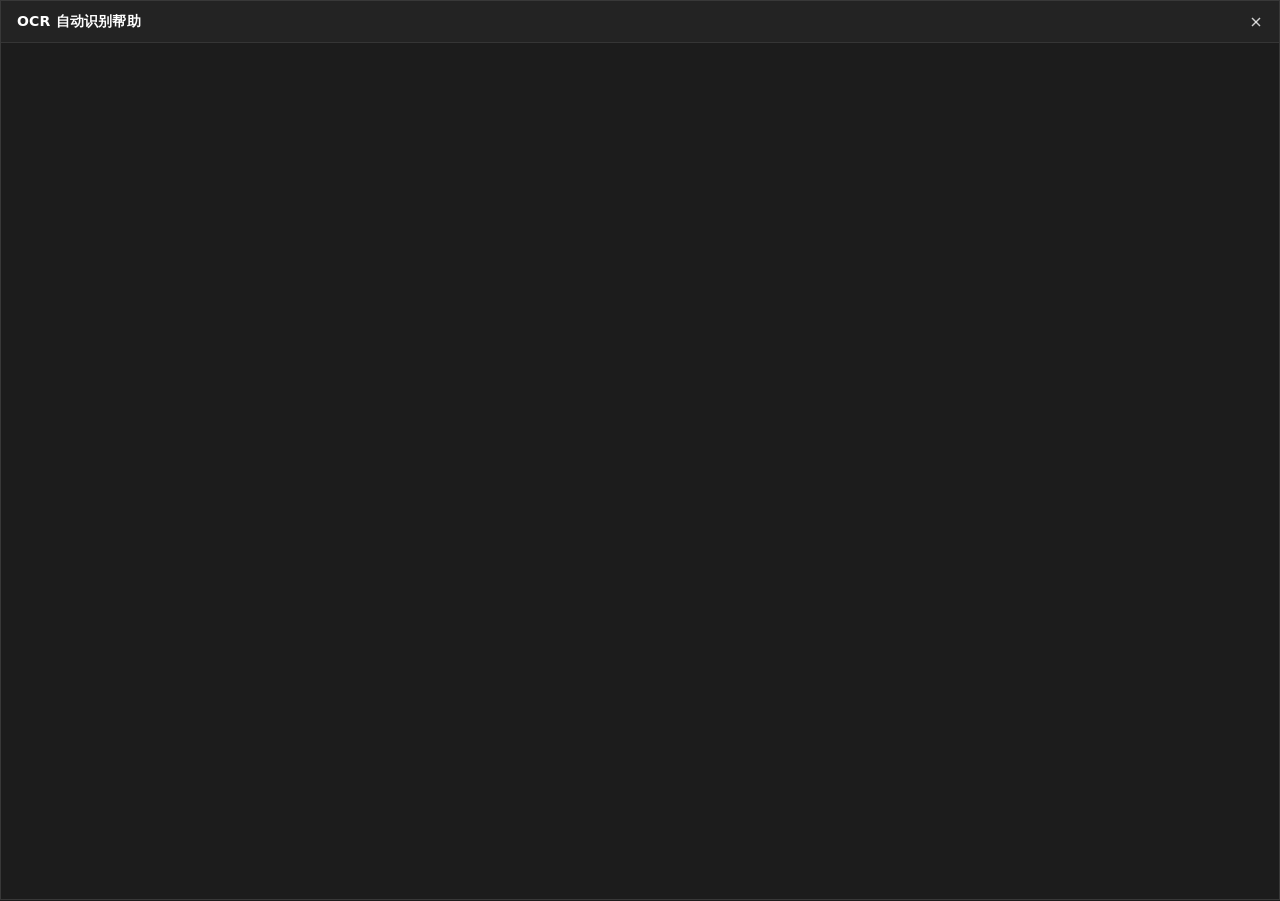
==== ui/ocr-help.html @ e68c9ae9 "Redesign UI with Fluent theming and drop sponsor notices - Add a persisted light/dark theme toggle t" ====
<!DOCTYPE html>
<html lang="zh-CN">
<head>
    <meta charset="UTF-8">
    <meta name="viewport" content="width=device-width, initial-scale=1.0">
    <title>OCR Help</title>
    <style>
        /* Fluent Design tokens shared with the main window; dark is the default. */
        :root {
            color-scheme: dark;
            --accent-text: #4CC2FF;
            --bg: #1C1C1C;
            --bg-titlebar: #232323;
            --fill-control-hover: rgba(255, 255, 255, 0.0837);
            --text-primary: #FFFFFF;
            --text-secondary: rgba(255, 255, 255, 0.7843);
            --divider: rgba(255, 255, 255, 0.0837);
            --stroke-control: rgba(255, 255, 255, 0.0698);
            --window-edge: rgba(255, 255, 255, 0.1221);
            --danger: #C42B1C;
            --code-bg: rgba(255, 255, 255, 0.0558);
            --scrollbar-thumb: rgba(255, 255, 255, 0.2259);
        }

        html[data-theme="light"] {
            color-scheme: light;
            --accent-text: #005FB8;
            --bg: #F9F9F9;
            --bg-titlebar: #F0F0F0;
            --fill-control-hover: rgba(0, 0, 0, 0.0373);
            --text-primary: #1B1B1B;
            --text-secondary: rgba(0, 0, 0, 0.6063);
            --divider: rgba(0, 0, 0, 0.0803);
            --stroke-control: rgba(0, 0, 0, 0.0578);
            --window-edge: rgba(0, 0, 0, 0.2269);
            --danger: #C42B1C;
            --code-bg: rgba(0, 0, 0, 0.0472);
            --scrollbar-thumb: rgba(0, 0, 0, 0.3311);
        }

        * { box-sizing: border-box; }

        body {
            margin: 0;
            width: 100vw;
            height: 100vh;
            overflow: hidden;
            background: var(--bg);
            color: var(--text-primary);
            font-family: "Segoe UI Variable Text", "Segoe UI", "Microsoft YaHei UI", "Microsoft YaHei", system-ui, sans-serif;
            -webkit-font-smoothing: antialiased;
            border: 1px solid var(--window-edge);
        }

        #titlebar {
            height: 42px;
            display: flex;
            align-items: center;
            justify-content: space-between;
            padding: 0 0 0 16px;
            background: var(--bg-titlebar);
            border-bottom: 1px solid var(--divider);
            -webkit-app-region: drag;
        }

        #title {
            color: var(--text-primary);
            font-size: 14px;
            font-weight: 600;
            letter-spacing: 0.2px;
            white-space: nowrap;
        }

        #close-btn {
            width: 46px;
            height: 42px;
            border: 0;
            display: flex;
            align-items: center;
            justify-content: center;
            background: transparent;
            color: var(--text-secondary);
            cursor: pointer;
            transition: background 0.16s cubic-bezier(0.1, 0.9, 0.2, 1), color 0.16s cubic-bezier(0.1, 0.9, 0.2, 1);
            -webkit-app-region: no-drag;
        }

        #close-btn:hover {
            background: var(--danger);
            color: #fff;
        }

        #close-btn svg {
            width: 16px;
            height: 16px;
            stroke: currentColor;
            stroke-width: 2.2;
        }

        #content {
            height: calc(100vh - 42px);
            padding: 20px 24px 28px;
            overflow-y: auto;
            line-height: 1.72;
            font-size: 14px;
        }

        #content::-webkit-scrollbar {
            width: 10px;
        }

        #content::-webkit-scrollbar-track {
            background: transparent;
        }

        #content::-webkit-scrollbar-thumb {
            background: var(--scrollbar-thumb);
            border: 3px solid var(--bg);
            border-radius: 999px;
        }

        #content::-webkit-scrollbar-thumb:hover {
            background: var(--accent-text);
        }

        #content h1,
        #content h2,
        #content h3 {
            color: var(--accent-text);
            line-height: 1.3;
            margin: 18px 0 10px;
            letter-spacing: 0.1px;
            font-weight: 600;
        }

        #content h1 { font-size: 22px; margin-top: 0; }
        #content h2 { font-size: 18px; }
        #content h3 { font-size: 15px; color: var(--text-primary); }
        #content p { margin: 10px 0; }
        #content strong { color: var(--accent-text); font-weight: 600; }

        #content code {
            background: var(--code-bg);
            border: 1px solid var(--stroke-control);
            border-radius: 4px;
            padding: 2px 5px;
            color: var(--accent-text);
            font-family: "Cascadia Mono", Consolas, monospace;
        }

        #content pre {
            margin: 12px 0;
            padding: 12px;
            overflow-x: auto;
            background: var(--code-bg);
            border: 1px solid var(--stroke-control);
            border-radius: 6px;
            color: var(--text-secondary);
        }

        #content pre code {
            padding: 0;
            border: 0;
            background: transparent;
            color: var(--text-primary);
        }

    </style>
</head>
<body>
    <div id="titlebar" data-tauri-drag-region="deep">
        <div id="title">OCR 自动识别帮助</div>
        <button id="close-btn" data-tauri-drag-region="false" title="关闭" aria-label="关闭">
            <svg viewBox="0 0 24 24" fill="none">
                <line x1="18" y1="6" x2="6" y2="18"></line>
                <line x1="6" y1="6" x2="18" y2="18"></line>
            </svg>
        </button>
    </div>
    <main id="content"></main>

    <script src="./bridge.js"></script>
    <script>
        const docs = {
            zh: `# 1. OCR 战备识别自动装配（Beta）

战备识别功能已作为测试功能加入触发器。你现在可以在 **“设置” - “OCR 自动识别”** 块内框选识别区域，并设定识别快捷键。

### Q：如何使用 OCR 战备识别自动装配？

**A：** 打开游戏，推荐先在单人对局内完成初次配置。

选择你需要携带的战备落地后，展开你的战备栏并使其保持显示，随后点击 **“框选识别区域”** 按钮，框选覆盖你的战备栏。

框选越精准，识别效果越好。

该区域会持久化储存在本地。如果没有问题，后续无需再次框选。

框选完毕后，即可进行正常使用。

使用时，在每局落地后展开你的战备栏并使其保持显示，随后点击你设置的 OCR 识别快捷键。

等待触发器完成识别后，即可收回你的战备栏。你会发现你游戏中携带的战备已经被自动装配在了触发器内。

**需要注意的是，所有黄色战备不参与 OCR 识别，所以请手动配置好黄色战备。**

## 2. 触发器主界面战备锁

由于 OCR 战备识别在自动装配战备时，会直接用识别到的战备替换掉所有未锁定的已装配战备，同时黄色战备还无法识别，所以需要使用战备锁来锁定你的常用黄色战备。

当你的鼠标浮动在战备条上时，战备图标右上角会出现锁定按钮，点击即可锁定。

被锁定的战备不会被自动识别替换。

## Beta 阶段说明

由于 OCR 功能目前处于 Beta 阶段，尽管概率极小，但仍可能存在意料外的问题，例如：

\`\`\`text
某个战备识别不到
某个战备被识别错误
一个战备识别出两个战备
\`\`\`

如果出现这种问题，建议多尝试几次。`,
            en: `# 1. OCR Stratagem Auto Equip (Beta)

OCR stratagem recognition has been added as a beta feature. You can now open **Settings - OCR Auto Loadout** to select a recognition area and set an OCR hotkey.

### Q: How do I use OCR stratagem auto equip?

**A:** Open the game. It is recommended to complete the first setup in a solo mission.

After landing with your selected stratagems, open your stratagem list and keep it visible. Then click **Select Region** and drag over your stratagem list.

The more precise the selected area is, the better the recognition result will be.

The selected area will be saved locally. If everything works, you do not need to select it again later.

After setup, you can use the feature normally.

Each time you land in a mission, open your stratagem list and keep it visible, then press your OCR recognition hotkey.

After the trigger finishes recognition, you can close the stratagem list. The stratagems you brought in-game will be automatically equipped in the trigger.

**Please note that all yellow stratagems are excluded from OCR recognition, so please configure yellow stratagems manually.**

## 2. Stratagem Lock on Main Screen

Because OCR auto equip replaces all unlocked equipped stratagems with recognized stratagems, and yellow stratagems cannot currently be recognized, you should use stratagem locks for your commonly used yellow stratagems.

When your mouse hovers over a stratagem row, a lock button will appear in the upper-right corner of the stratagem icon. Click it to lock that stratagem.

Locked stratagems will not be replaced by OCR auto equip.

## Beta Notes

OCR is currently in beta and may have unexpected issues, such as:

\`\`\`text
Some stratagems may not be recognized
Some stratagems may be recognized incorrectly
\`\`\`

Please try multiple times if recognition fails.

Other stratagems should generally work fine.`
        };

        function escapeHtml(value) {
            return String(value || '')
                .replace(/&/g, '&amp;')
                .replace(/</g, '&lt;')
                .replace(/>/g, '&gt;')
                .replace(/"/g, '&quot;')
                .replace(/'/g, '&#39;');
        }

        function renderInlineMarkdown(value) {
            return escapeHtml(value)
                .replace(/`([^`]+)`/g, '<code>$1</code>')
                .replace(/\*\*([^*]+)\*\*/g, '<strong>$1</strong>');
        }

        function renderMarkdown(markdown) {
            const lines = String(markdown || '').replace(/\r\n/g, '\n').split('\n');
            const html = [];
            let paragraph = [];
            let inCode = false;
            let codeLines = [];

            const flushParagraph = () => {
                if (!paragraph.length) return;
                html.push(`<p>${paragraph.map(renderInlineMarkdown).join('<br>')}</p>`);
                paragraph = [];
            };

            for (const line of lines) {
                if (line.trim().startsWith('```')) {
                    if (inCode) {
                        html.push(`<pre><code>${escapeHtml(codeLines.join('\n'))}</code></pre>`);
                        codeLines = [];
                        inCode = false;
                    } else {
                        flushParagraph();
                        inCode = true;
                    }
                    continue;
                }

                if (inCode) {
                    codeLines.push(line);
                    continue;
                }

                const heading = line.match(/^(#{1,3})\s+(.+)$/);
                if (heading) {
                    flushParagraph();
                    const level = heading[1].length;
                    html.push(`<h${level}>${renderInlineMarkdown(heading[2])}</h${level}>`);
                    continue;
                }

                if (!line.trim()) {
                    flushParagraph();
                    continue;
                }

                paragraph.push(line);
            }

            if (inCode) html.push(`<pre><code>${escapeHtml(codeLines.join('\n'))}</code></pre>`);
            flushParagraph();
            return html.join('');
        }

        function render(lang) {
            const currentLang = lang === 'en' ? 'en' : 'zh';
            document.documentElement.lang = currentLang === 'en' ? 'en' : 'zh-CN';
            document.getElementById('title').textContent = currentLang === 'en' ? 'OCR Auto Loadout Help' : 'OCR 自动识别帮助';
            document.getElementById('close-btn').title = currentLang === 'en' ? 'Close' : '关闭';
            document.getElementById('close-btn').setAttribute('aria-label', currentLang === 'en' ? 'Close' : '关闭');
            document.getElementById('content').innerHTML = renderMarkdown(docs[currentLang]);
        }

        document.getElementById('close-btn').addEventListener('click', () => {
            window.electronAPI.closeOcrHelpWindow();
        });

        // The window is recreated on every open, so pulling the persisted theme
        // at load time keeps it in sync with the main window's theme toggle.
        function applyTheme(theme) {
            document.documentElement.dataset.theme = theme === 'light' ? 'light' : 'dark';
        }
        if (window.electronAPI && window.electronAPI.loadData) {
            window.electronAPI.loadData('settings.json')
                .then(settings => { applyTheme(settings && settings.theme); })
                .catch(() => {});
        }

        window.electronAPI.onOcrHelpLang(render);
        window.electronAPI.getOcrHelpLanguage().then(render).catch(() => render('zh'));
        render('zh');
    </script>
</body>
</html>
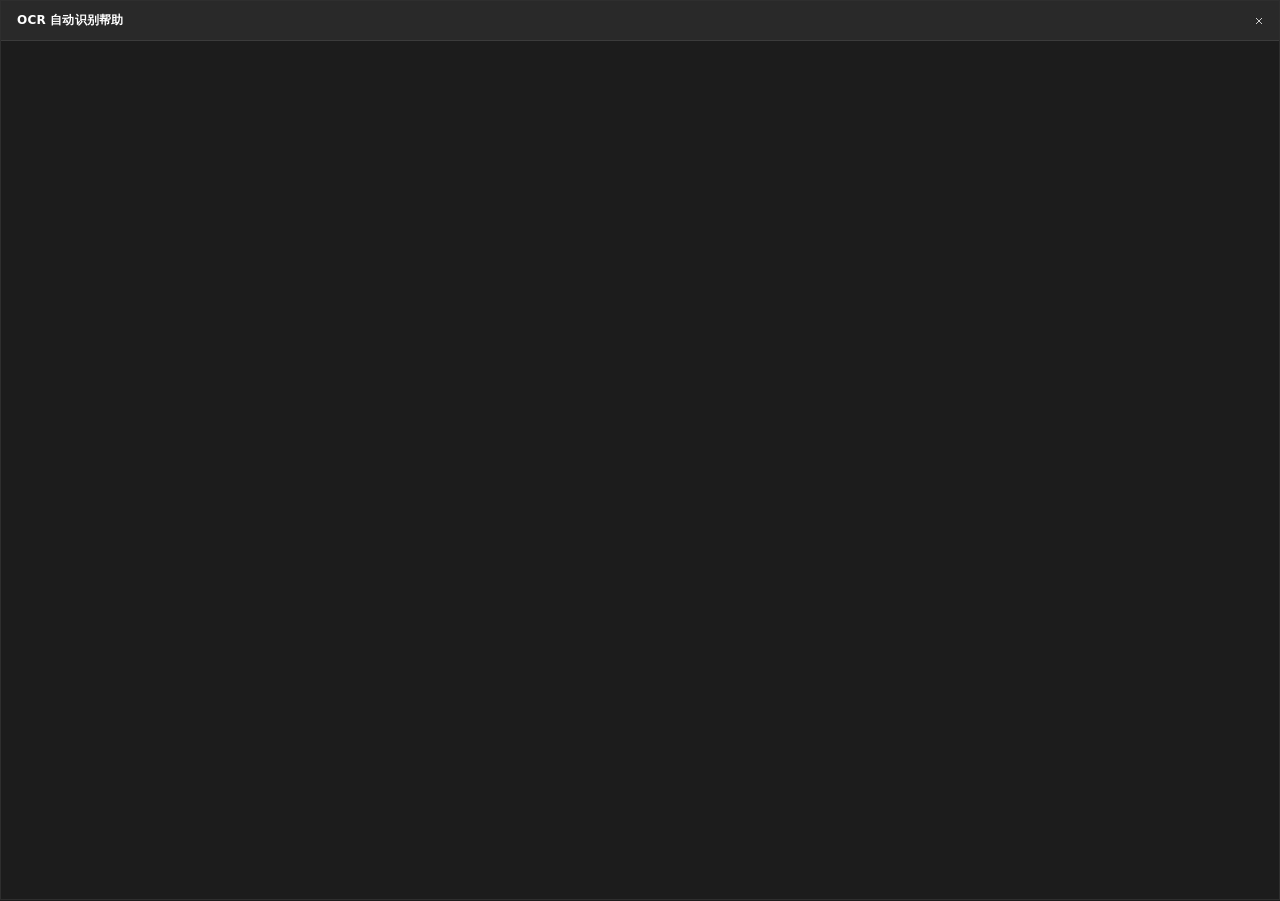
==== commit de45146c: "feat(ui): unify Fluent tokens and refine control depth across windows - Add a shared ui/tokens.css c" ====
--- a/ui/ocr-help.html
+++ b/ui/ocr-help.html
@@ -4,39 +4,11 @@
     <meta charset="UTF-8">
     <meta name="viewport" content="width=device-width, initial-scale=1.0">
     <title>OCR Help</title>
+    <link rel="stylesheet" href="./tokens.css">
     <style>
-        /* Fluent Design tokens shared with the main window; dark is the default. */
-        :root {
-            color-scheme: dark;
-            --accent-text: #4CC2FF;
-            --bg: #1C1C1C;
-            --bg-titlebar: #232323;
-            --fill-control-hover: rgba(255, 255, 255, 0.0837);
-            --text-primary: #FFFFFF;
-            --text-secondary: rgba(255, 255, 255, 0.7843);
-            --divider: rgba(255, 255, 255, 0.0837);
-            --stroke-control: rgba(255, 255, 255, 0.0698);
-            --window-edge: rgba(255, 255, 255, 0.1221);
-            --danger: #C42B1C;
-            --code-bg: rgba(255, 255, 255, 0.0558);
-            --scrollbar-thumb: rgba(255, 255, 255, 0.2259);
-        }
-
-        html[data-theme="light"] {
-            color-scheme: light;
-            --accent-text: #005FB8;
-            --bg: #F9F9F9;
-            --bg-titlebar: #F0F0F0;
-            --fill-control-hover: rgba(0, 0, 0, 0.0373);
-            --text-primary: #1B1B1B;
-            --text-secondary: rgba(0, 0, 0, 0.6063);
-            --divider: rgba(0, 0, 0, 0.0803);
-            --stroke-control: rgba(0, 0, 0, 0.0578);
-            --window-edge: rgba(0, 0, 0, 0.2269);
-            --danger: #C42B1C;
-            --code-bg: rgba(0, 0, 0, 0.0472);
-            --scrollbar-thumb: rgba(0, 0, 0, 0.3311);
-        }
+        /* Code blocks are a help-window-local surface. */
+        :root { --code-bg: rgba(255, 255, 255, 0.0558); }
+        html[data-theme="light"] { --code-bg: rgba(0, 0, 0, 0.0472); }
 
         * { box-sizing: border-box; }
 
@@ -45,35 +17,35 @@
             width: 100vw;
             height: 100vh;
             overflow: hidden;
-            background: var(--bg);
+            background: var(--bg-solid);
             color: var(--text-primary);
-            font-family: "Segoe UI Variable Text", "Segoe UI", "Microsoft YaHei UI", "Microsoft YaHei", system-ui, sans-serif;
+            font-family: var(--font-ui);
             -webkit-font-smoothing: antialiased;
             border: 1px solid var(--window-edge);
         }
 
         #titlebar {
-            height: 42px;
+            height: 40px;
             display: flex;
             align-items: center;
             justify-content: space-between;
-            padding: 0 0 0 16px;
-            background: var(--bg-titlebar);
+            padding: 0 4px 0 16px;
+            background: var(--modal-header-bg);
             border-bottom: 1px solid var(--divider);
             -webkit-app-region: drag;
         }
 
         #title {
             color: var(--text-primary);
-            font-size: 14px;
+            font-size: 12px;
             font-weight: 600;
             letter-spacing: 0.2px;
             white-space: nowrap;
         }
 
         #close-btn {
-            width: 46px;
-            height: 42px;
+            width: 32px;
+            height: 32px;
             border: 0;
             display: flex;
             align-items: center;
@@ -81,7 +53,8 @@
             background: transparent;
             color: var(--text-secondary);
             cursor: pointer;
-            transition: background 0.16s cubic-bezier(0.1, 0.9, 0.2, 1), color 0.16s cubic-bezier(0.1, 0.9, 0.2, 1);
+            border-radius: var(--radius-sm);
+            transition: background 0.16s var(--motion-decelerate), color 0.16s var(--motion-decelerate);
             -webkit-app-region: no-drag;
         }
 
@@ -91,36 +64,18 @@
         }
 
         #close-btn svg {
-            width: 16px;
-            height: 16px;
+            width: 12px;
+            height: 12px;
             stroke: currentColor;
-            stroke-width: 2.2;
+            stroke-width: 2;
         }
 
         #content {
-            height: calc(100vh - 42px);
+            height: calc(100vh - 40px);
             padding: 20px 24px 28px;
             overflow-y: auto;
             line-height: 1.72;
             font-size: 14px;
-        }
-
-        #content::-webkit-scrollbar {
-            width: 10px;
-        }
-
-        #content::-webkit-scrollbar-track {
-            background: transparent;
-        }
-
-        #content::-webkit-scrollbar-thumb {
-            background: var(--scrollbar-thumb);
-            border: 3px solid var(--bg);
-            border-radius: 999px;
-        }
-
-        #content::-webkit-scrollbar-thumb:hover {
-            background: var(--accent-text);
         }
 
         #content h1,
@@ -133,9 +88,9 @@
             font-weight: 600;
         }
 
-        #content h1 { font-size: 22px; margin-top: 0; }
-        #content h2 { font-size: 18px; }
-        #content h3 { font-size: 15px; color: var(--text-primary); }
+        #content h1 { font-size: 20px; margin-top: 0; }
+        #content h2 { font-size: 16px; }
+        #content h3 { font-size: 14px; color: var(--text-primary); }
         #content p { margin: 10px 0; }
         #content strong { color: var(--accent-text); font-weight: 600; }
 
--- a/ui/tokens.css
+++ b/ui/tokens.css
@@ -0,0 +1,180 @@
+/* Shared Fluent Design tokens for every window. Dark is the default so
+   surfaces that never opt into a theme (the in-game overlay list, the OCR
+   region selector) keep the dark look. Windows that follow the persisted
+   theme set <html data-theme="light"> at load time. */
+:root {
+    color-scheme: dark;
+
+    --font-ui: "Segoe UI Variable Text", "Segoe UI", "Microsoft YaHei UI", "Microsoft YaHei", system-ui, sans-serif;
+
+    --accent: #4CC2FF;
+    --accent-hover: #65CBFF;
+    --accent-pressed: #38BDF8;
+    --accent-text: #4CC2FF;
+    --accent-soft: rgba(76, 194, 255, 0.13);
+    --accent-glow: rgba(76, 194, 255, 0.35);
+    --text-on-accent: #000000;
+
+    --danger: #C42B1C;
+    --danger-hover: #D13438;
+    --danger-text: #FF99A4;
+    --danger-soft: rgba(255, 153, 146, 0.12);
+    --danger-solid-bg: rgba(64, 26, 22, 0.97);
+
+    --window-bg: #202020;
+    --bg-solid: #1C1C1C;
+    --bg-solid-strong: #2B2B2B;
+    --bg-card: rgba(255, 255, 255, 0.0373);
+    --bg-card-hover: rgba(255, 255, 255, 0.0558);
+    --bg-input: rgba(0, 0, 0, 0.22);
+    --bg-input-focus: rgba(0, 0, 0, 0.06);
+    --fill-control: rgba(255, 255, 255, 0.0605);
+    --fill-control-hover: rgba(255, 255, 255, 0.0837);
+    --fill-control-tertiary: rgba(255, 255, 255, 0.0314);
+    --fill-control-pressed: rgba(255, 255, 255, 0.0314);
+    --titlebar-bg: rgba(32, 32, 32, 0.85);
+    --sidebar-bg: rgba(26, 26, 26, 0.55);
+    --modal-header-bg: rgba(43, 43, 43, 0.92);
+    --layer-dim: rgba(0, 0, 0, 0.32);
+    --status-bg: rgba(43, 43, 43, 0.97);
+
+    --text-primary: #FFFFFF;
+    --text-secondary: rgba(255, 255, 255, 0.7843);
+    --text-tertiary: rgba(255, 255, 255, 0.5490);
+
+    --divider: rgba(255, 255, 255, 0.0837);
+    --stroke-control: rgba(255, 255, 255, 0.0698);
+    --stroke-strong: rgba(255, 255, 255, 0.2259);
+    --window-edge: rgba(255, 255, 255, 0.0803);
+    --focus-outer: #FFFFFF;
+
+    /* Windows-Settings segmented switch: the selected pill is a neutral
+       surface, not an accent fill, mirroring the system segmented control. */
+    --segment-selected-bg: #5C5C5C;
+    --segment-selected-text: #FFFFFF;
+    --segment-selected-border: rgba(255, 255, 255, 0.0698);
+    --segment-selected-shadow: 0 1px 3px rgba(0, 0, 0, 0.24);
+
+    --shadow-card: 0 2px 4px rgba(0, 0, 0, 0.13);
+    --shadow-card-hover: 0 4px 12px rgba(0, 0, 0, 0.20);
+    --shadow-flyout: 0 8px 16px rgba(0, 0, 0, 0.22);
+    --shadow-dialog: 0 32px 64px rgba(0, 0, 0, 0.37), 0 2px 21px rgba(0, 0, 0, 0.27);
+
+    /* Button depth: compact elevation, a tight 1px tonal ring hugging the
+       border, and a top-light / bottom-shade bevel. No wide blur halos —
+       they read as glow rather than dimension. Pressed swaps the elevation
+       for an inset dip so the key physically travels down. */
+    --shadow-btn: 0 1px 2px rgba(0, 0, 0, 0.35), 0 2px 4px rgba(0, 0, 0, 0.18), 0 0 0 1px rgba(255, 255, 255, 0.055), inset 0 1px 0 rgba(255, 255, 255, 0.13), inset 0 -1px 0 rgba(0, 0, 0, 0.45);
+    --shadow-btn-hover: 0 2px 5px rgba(0, 0, 0, 0.40), 0 4px 8px rgba(0, 0, 0, 0.20), 0 0 0 1px rgba(255, 255, 255, 0.10), inset 0 1px 0 rgba(255, 255, 255, 0.15), inset 0 -1px 0 rgba(0, 0, 0, 0.45);
+    --shadow-btn-pressed: inset 0 2px 4px rgba(0, 0, 0, 0.30), 0 0 0 1px rgba(255, 255, 255, 0.05);
+    /* Primary buttons keep their signature soft accent halo — the lighter
+       touch from the outline-glow era. Only neutral buttons dropped halos.
+       The top highlight is a border color, not an inset shadow: inset
+       shadows start at the padding edge, leaving a 1px gap below the
+       transparent border instead of hugging the top edge. */
+    --primary-top-light: rgba(255, 255, 255, 0.16);
+    --shadow-primary: 0 1px 2px rgba(0, 0, 0, 0.35), 0 0 0 1px rgba(76, 194, 255, 0.30), 0 0 14px rgba(76, 194, 255, 0.16);
+    --shadow-primary-hover: 0 1px 2px rgba(0, 0, 0, 0.35), 0 0 0 1px rgba(76, 194, 255, 0.50), 0 0 22px rgba(76, 194, 255, 0.32);
+    --shadow-danger: 0 1px 2px rgba(0, 0, 0, 0.35), 0 2px 4px rgba(0, 0, 0, 0.18), 0 0 0 1px rgba(255, 153, 146, 0.28), inset 0 1px 0 rgba(255, 255, 255, 0.22), inset 0 -2px 0 rgba(0, 0, 0, 0.35);
+    --shadow-danger-hover: 0 2px 5px rgba(0, 0, 0, 0.40), 0 4px 8px rgba(0, 0, 0, 0.20), 0 0 0 1px rgba(255, 153, 146, 0.45), inset 0 1px 0 rgba(255, 255, 255, 0.24), inset 0 -2px 0 rgba(0, 0, 0, 0.35);
+
+    --window-bg-layers: radial-gradient(1100px 460px at 20% -12%, rgba(76, 194, 255, 0.05), transparent 62%),
+                         linear-gradient(180deg, rgba(255, 255, 255, 0.012), rgba(0, 0, 0, 0.06));
+    --select-chevron: url("data:image/svg+xml;charset=UTF-8,%3csvg xmlns='http://www.w3.org/2000/svg' viewBox='0 0 24 24' fill='none' stroke='%23ffffff' stroke-width='2' stroke-linecap='round' stroke-linejoin='round'%3e%3cpolyline points='6 9 12 15 18 9'%3e%3c/polyline%3e%3c/svg%3e");
+
+    --radius-sm: 4px;
+    --radius-md: 6px;
+    --radius-lg: 8px;
+    --window-radius: 8px;
+
+    --slider-track: rgba(255, 255, 255, 0.25);
+    --slider-thumb-ring: #1C1C1C;
+
+    --motion-decelerate: cubic-bezier(0.1, 0.9, 0.2, 1);
+    --transition: all 0.16s var(--motion-decelerate);
+}
+
+html[data-theme="light"] {
+    color-scheme: light;
+
+    --accent: #005FB8;
+    --accent-hover: #0067C0;
+    --accent-pressed: #004E8C;
+    --accent-text: #005FB8;
+    --accent-soft: rgba(0, 95, 184, 0.09);
+    --accent-glow: rgba(0, 95, 184, 0.22);
+    --text-on-accent: #FFFFFF;
+
+    --danger: #C42B1C;
+    --danger-hover: #B3271D;
+    --danger-text: #C42B1C;
+    --danger-soft: rgba(196, 43, 28, 0.08);
+    --danger-solid-bg: rgba(253, 231, 230, 0.97);
+
+    --window-bg: #F3F3F3;
+    --bg-solid: #F9F9F9;
+    --bg-solid-strong: #FFFFFF;
+    --bg-card: rgba(255, 255, 255, 0.82);
+    --bg-card-hover: rgba(255, 255, 255, 0.96);
+    --bg-input: rgba(0, 0, 0, 0.045);
+    --bg-input-focus: #FFFFFF;
+    /* Light rest fills sit slightly darker than the near-white surfaces:
+       near-white buttons vanish against the cards, and the depth bevels
+       need a non-white base to read. */
+    --fill-control: rgba(0, 0, 0, 0.04);
+    /* The light hover fill must be a dark tint: near-white fills are
+       invisible against the near-white window and card surfaces. */
+    --fill-control-hover: rgba(0, 0, 0, 0.065);
+    --fill-control-tertiary: rgba(0, 0, 0, 0.03);
+    --fill-control-pressed: rgba(0, 0, 0, 0.09);
+    --titlebar-bg: rgba(243, 243, 243, 0.88);
+    --sidebar-bg: rgba(234, 234, 234, 0.55);
+    --modal-header-bg: rgba(255, 255, 255, 0.95);
+    --layer-dim: rgba(255, 255, 255, 0.32);
+    --status-bg: rgba(255, 255, 255, 0.97);
+
+    --text-primary: #1B1B1B;
+    --text-secondary: rgba(0, 0, 0, 0.6063);
+    --text-tertiary: rgba(0, 0, 0, 0.4458);
+
+    --divider: rgba(0, 0, 0, 0.0803);
+    --stroke-control: rgba(0, 0, 0, 0.0578);
+    --stroke-strong: rgba(0, 0, 0, 0.3311);
+    --window-edge: rgba(0, 0, 0, 0.2269);
+    --focus-outer: #000000;
+
+    --segment-selected-bg: #FFFFFF;
+    --segment-selected-text: #1B1B1B;
+    --segment-selected-border: rgba(0, 0, 0, 0.0578);
+    --segment-selected-shadow: 0 1px 2px rgba(0, 0, 0, 0.16);
+
+    --shadow-card: 0 2px 4px rgba(0, 0, 0, 0.04), 0 1px 2px rgba(0, 0, 0, 0.05);
+    --shadow-card-hover: 0 4px 12px rgba(0, 0, 0, 0.09);
+    --shadow-flyout: 0 8px 16px rgba(0, 0, 0, 0.14);
+    --shadow-dialog: 0 32px 64px rgba(0, 0, 0, 0.19), 0 2px 21px rgba(0, 0, 0, 0.14);
+
+    /* Light-theme bevels are subtler by nature: the ring and the bottom
+       inner shade carry most of the dimension on near-white surfaces. The
+       primary bevel shades toward the accent's own dark blue. */
+    --shadow-btn: 0 1px 2px rgba(0, 0, 0, 0.10), 0 2px 5px rgba(0, 0, 0, 0.08), 0 0 0 1px rgba(0, 0, 0, 0.05), inset 0 1px 0 rgba(255, 255, 255, 0.8), inset 0 -1px 0 rgba(0, 0, 0, 0.10);
+    --shadow-btn-hover: 0 2px 5px rgba(0, 0, 0, 0.13), 0 4px 8px rgba(0, 0, 0, 0.09), 0 0 0 1px rgba(0, 0, 0, 0.09), inset 0 1px 0 rgba(255, 255, 255, 0.8), inset 0 -1px 0 rgba(0, 0, 0, 0.11);
+    --shadow-btn-pressed: inset 0 2px 4px rgba(0, 0, 0, 0.10), 0 0 0 1px rgba(0, 0, 0, 0.05);
+    --primary-top-light: rgba(255, 255, 255, 0.16);
+    --shadow-primary: 0 1px 2px rgba(0, 0, 0, 0.35), 0 0 0 1px rgba(0, 95, 184, 0.22), 0 0 12px rgba(0, 95, 184, 0.12);
+    --shadow-primary-hover: 0 1px 2px rgba(0, 0, 0, 0.35), 0 0 0 1px rgba(0, 95, 184, 0.40), 0 0 20px rgba(0, 95, 184, 0.22);
+    --shadow-danger: 0 1px 2px rgba(0, 0, 0, 0.12), 0 2px 4px rgba(0, 0, 0, 0.06), 0 0 0 1px rgba(196, 43, 28, 0.26), inset 0 1px 0 rgba(255, 255, 255, 0.28), inset 0 -2px 0 rgba(90, 15, 8, 0.38);
+    --shadow-danger-hover: 0 2px 5px rgba(0, 0, 0, 0.15), 0 4px 8px rgba(0, 0, 0, 0.07), 0 0 0 1px rgba(196, 43, 28, 0.42), inset 0 1px 0 rgba(255, 255, 255, 0.30), inset 0 -2px 0 rgba(90, 15, 8, 0.38);
+
+    --window-bg-layers: radial-gradient(1100px 460px at 20% -12%, rgba(0, 95, 184, 0.035), transparent 62%),
+                         linear-gradient(180deg, rgba(255, 255, 255, 0.55), rgba(255, 255, 255, 0));
+    --select-chevron: url("data:image/svg+xml;charset=UTF-8,%3csvg xmlns='http://www.w3.org/2000/svg' viewBox='0 0 24 24' fill='none' stroke='%23000000' stroke-width='2' stroke-linecap='round' stroke-linejoin='round'%3e%3cpolyline points='6 9 12 15 18 9'%3e%3c/polyline%3e%3c/svg%3e");
+
+    --slider-track: rgba(0, 0, 0, 0.25);
+    --slider-thumb-ring: #FFFFFF;
+}
+
+/* Shared Fluent thin overlay scrollbar for every window. */
+::-webkit-scrollbar { width: 6px; height: 6px; }
+::-webkit-scrollbar-track { background: transparent; }
+::-webkit-scrollbar-thumb { background: var(--stroke-strong); border-radius: 10px; }
+::-webkit-scrollbar-thumb:hover { background: var(--accent); }
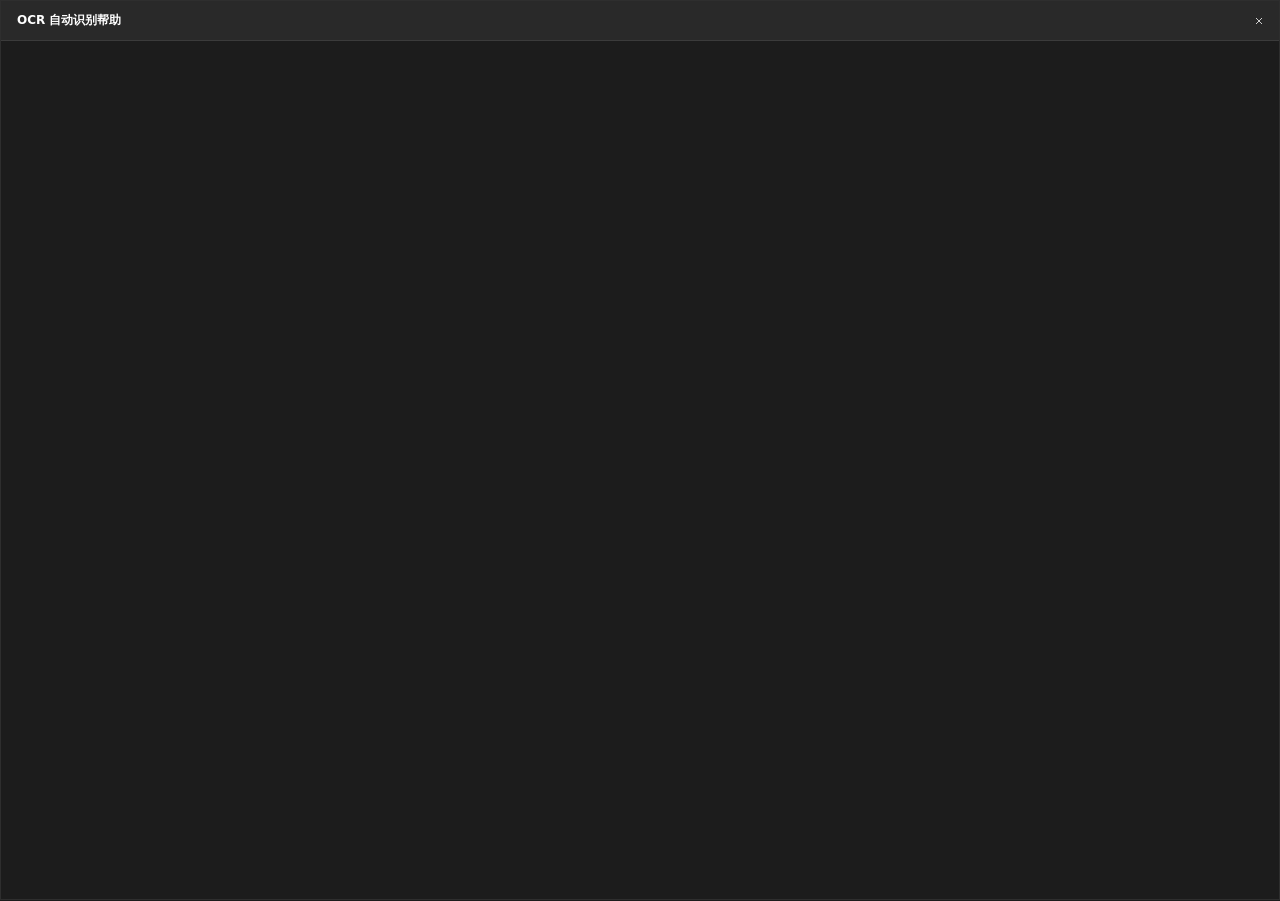
==== commit bfc179d2: "feat(ui): extend the Fluent restyle to settings, presets and helper windows Restructure the settings" ====
--- a/ui/ocr-help.html
+++ b/ui/ocr-help.html
@@ -37,9 +37,8 @@
 
         #title {
             color: var(--text-primary);
-            font-size: 12px;
+            font-size: var(--font-size-caption);
             font-weight: 600;
-            letter-spacing: 0.2px;
             white-space: nowrap;
         }
 
@@ -54,7 +53,7 @@
             color: var(--text-secondary);
             cursor: pointer;
             border-radius: var(--radius-sm);
-            transition: background 0.16s var(--motion-decelerate), color 0.16s var(--motion-decelerate);
+            transition: background var(--motion-duration-brief) var(--motion-decelerate), color var(--motion-duration-brief) var(--motion-decelerate);
             -webkit-app-region: no-drag;
         }
 
@@ -81,16 +80,15 @@
         #content h1,
         #content h2,
         #content h3 {
-            color: var(--accent-text);
+            color: var(--text-primary);
             line-height: 1.3;
             margin: 18px 0 10px;
-            letter-spacing: 0.1px;
             font-weight: 600;
         }
 
-        #content h1 { font-size: 20px; margin-top: 0; }
-        #content h2 { font-size: 16px; }
-        #content h3 { font-size: 14px; color: var(--text-primary); }
+        #content h1 { font-size: var(--font-size-subtitle); margin-top: 0; }
+        #content h2 { font-size: var(--font-size-title); }
+        #content h3 { font-size: var(--font-size-body); }
         #content p { margin: 10px 0; }
         #content strong { color: var(--accent-text); font-weight: 600; }
 
@@ -109,7 +107,7 @@
             overflow-x: auto;
             background: var(--code-bg);
             border: 1px solid var(--stroke-control);
-            border-radius: 6px;
+            border-radius: var(--radius-sm);
             color: var(--text-secondary);
         }
 
--- a/ui/tokens.css
+++ b/ui/tokens.css
@@ -1,11 +1,19 @@
-/* Shared Fluent Design tokens for every window. Dark is the default so
-   surfaces that never opt into a theme (the in-game overlay list, the OCR
-   region selector) keep the dark look. Windows that follow the persisted
-   theme set <html data-theme="light"> at load time. */
+/* Shared Fluent Design tokens for every window, aligned with the WinUI 3
+   design language PowerToys uses (ControlCornerRadius 4, OverlayCornerRadius 8,
+   standard motion durations, flat elevation-free buttons, KeyVisual keycaps).
+   Dark is the default so surfaces that never opt into a theme (the in-game
+   overlay list, the OCR region selector) keep the dark look. Windows that
+   follow the persisted theme set <html data-theme="light"> at load time. */
 :root {
     color-scheme: dark;
 
     --font-ui: "Segoe UI Variable Text", "Segoe UI", "Microsoft YaHei UI", "Microsoft YaHei", system-ui, sans-serif;
+    /* Type ramp: caption 12 / body 14 / title 16 / subtitle 20, matching the
+       WinUI TextBlockStyles (Caption, Body, BodyStrong headings, Title). */
+    --font-size-caption: 12px;
+    --font-size-body: 14px;
+    --font-size-title: 16px;
+    --font-size-subtitle: 20px;
 
     --accent: #4CC2FF;
     --accent-hover: #65CBFF;
@@ -55,43 +63,49 @@
     --segment-selected-border: rgba(255, 255, 255, 0.0698);
     --segment-selected-shadow: 0 1px 3px rgba(0, 0, 0, 0.24);
 
+    /* Shadows are reserved for surfaces that genuinely float: overlay rows
+       over game footage, drag previews, flyout bubbles, and dialogs. In-window
+       cards and buttons are flat: fill plus a 1px stroke, like WinUI. */
     --shadow-card: 0 2px 4px rgba(0, 0, 0, 0.13);
-    --shadow-card-hover: 0 4px 12px rgba(0, 0, 0, 0.20);
     --shadow-flyout: 0 8px 16px rgba(0, 0, 0, 0.22);
     --shadow-dialog: 0 32px 64px rgba(0, 0, 0, 0.37), 0 2px 21px rgba(0, 0, 0, 0.27);
 
-    /* Button depth: compact elevation, a tight 1px tonal ring hugging the
-       border, and a top-light / bottom-shade bevel. No wide blur halos —
-       they read as glow rather than dimension. Pressed swaps the elevation
-       for an inset dip so the key physically travels down. */
-    --shadow-btn: 0 1px 2px rgba(0, 0, 0, 0.35), 0 2px 4px rgba(0, 0, 0, 0.18), 0 0 0 1px rgba(255, 255, 255, 0.055), inset 0 1px 0 rgba(255, 255, 255, 0.13), inset 0 -1px 0 rgba(0, 0, 0, 0.45);
-    --shadow-btn-hover: 0 2px 5px rgba(0, 0, 0, 0.40), 0 4px 8px rgba(0, 0, 0, 0.20), 0 0 0 1px rgba(255, 255, 255, 0.10), inset 0 1px 0 rgba(255, 255, 255, 0.15), inset 0 -1px 0 rgba(0, 0, 0, 0.45);
-    --shadow-btn-pressed: inset 0 2px 4px rgba(0, 0, 0, 0.30), 0 0 0 1px rgba(255, 255, 255, 0.05);
-    /* Primary buttons keep their signature soft accent halo — the lighter
-       touch from the outline-glow era. Only neutral buttons dropped halos.
-       The top highlight is a border color, not an inset shadow: inset
-       shadows start at the padding edge, leaving a 1px gap below the
-       transparent border instead of hugging the top edge. */
-    --primary-top-light: rgba(255, 255, 255, 0.16);
-    --shadow-primary: 0 1px 2px rgba(0, 0, 0, 0.35), 0 0 0 1px rgba(76, 194, 255, 0.30), 0 0 14px rgba(76, 194, 255, 0.16);
-    --shadow-primary-hover: 0 1px 2px rgba(0, 0, 0, 0.35), 0 0 0 1px rgba(76, 194, 255, 0.50), 0 0 22px rgba(76, 194, 255, 0.32);
-    --shadow-danger: 0 1px 2px rgba(0, 0, 0, 0.35), 0 2px 4px rgba(0, 0, 0, 0.18), 0 0 0 1px rgba(255, 153, 146, 0.28), inset 0 1px 0 rgba(255, 255, 255, 0.22), inset 0 -2px 0 rgba(0, 0, 0, 0.35);
-    --shadow-danger-hover: 0 2px 5px rgba(0, 0, 0, 0.40), 0 4px 8px rgba(0, 0, 0, 0.20), 0 0 0 1px rgba(255, 153, 146, 0.45), inset 0 1px 0 rgba(255, 255, 255, 0.24), inset 0 -2px 0 rgba(0, 0, 0, 0.35);
+    /* KeyVisual keycap (PowerToys Common.UI.Controls): a flat solid face with
+       a hairline stroke and 2px corners. Solid instead of the translucent
+       card fill so the cap stays readable over bright game footage. */
+    --keycap-bg: #2B2B2B;
+    --keycap-border: rgba(255, 255, 255, 0.2259);
+    --keycap-text: #FFFFFF;
+
+    /* InfoBar severity surfaces, from PowerToys Settings Themes/Colors.xaml.
+       Error severity reuses the danger tokens above. */
+    --infobar-info-bg: #34424D;
+    --infobar-info-fg: #5FB2F2;
 
     --window-bg-layers: radial-gradient(1100px 460px at 20% -12%, rgba(76, 194, 255, 0.05), transparent 62%),
                          linear-gradient(180deg, rgba(255, 255, 255, 0.012), rgba(0, 0, 0, 0.06));
     --select-chevron: url("data:image/svg+xml;charset=UTF-8,%3csvg xmlns='http://www.w3.org/2000/svg' viewBox='0 0 24 24' fill='none' stroke='%23ffffff' stroke-width='2' stroke-linecap='round' stroke-linejoin='round'%3e%3cpolyline points='6 9 12 15 18 9'%3e%3c/polyline%3e%3c/svg%3e");
 
+    /* ControlCornerRadius 4 for controls and setting cards, OverlayCornerRadius
+       8 for large feature cards and the window itself, 2 for keycaps. */
     --radius-sm: 4px;
-    --radius-md: 6px;
+    --radius-md: 4px;
     --radius-lg: 8px;
     --window-radius: 8px;
+    --radius-keycap: 2px;
 
     --slider-track: rgba(255, 255, 255, 0.25);
     --slider-thumb-ring: #1C1C1C;
 
+    /* Motion ramp: the WinUI/PowerToys standard durations on the shared
+       fast-out-slow-in curve. Controls use the brief step, state slides use
+       the fast step, and page-level entrances use the normal step. */
+    --motion-duration-very-fast: 83ms;
+    --motion-duration-brief: 167ms;
+    --motion-duration-fast: 187ms;
+    --motion-duration-normal: 333ms;
     --motion-decelerate: cubic-bezier(0.1, 0.9, 0.2, 1);
-    --transition: all 0.16s var(--motion-decelerate);
+    --transition: all 0.167s var(--motion-decelerate);
 }
 
 html[data-theme="light"] {
@@ -119,8 +133,8 @@
     --bg-input: rgba(0, 0, 0, 0.045);
     --bg-input-focus: #FFFFFF;
     /* Light rest fills sit slightly darker than the near-white surfaces:
-       near-white buttons vanish against the cards, and the depth bevels
-       need a non-white base to read. */
+       near-white buttons vanish against the cards, and controls need a
+       non-white base to read. */
     --fill-control: rgba(0, 0, 0, 0.04);
     /* The light hover fill must be a dark tint: near-white fills are
        invisible against the near-white window and card surfaces. */
@@ -149,21 +163,15 @@
     --segment-selected-shadow: 0 1px 2px rgba(0, 0, 0, 0.16);
 
     --shadow-card: 0 2px 4px rgba(0, 0, 0, 0.04), 0 1px 2px rgba(0, 0, 0, 0.05);
-    --shadow-card-hover: 0 4px 12px rgba(0, 0, 0, 0.09);
     --shadow-flyout: 0 8px 16px rgba(0, 0, 0, 0.14);
     --shadow-dialog: 0 32px 64px rgba(0, 0, 0, 0.19), 0 2px 21px rgba(0, 0, 0, 0.14);
 
-    /* Light-theme bevels are subtler by nature: the ring and the bottom
-       inner shade carry most of the dimension on near-white surfaces. The
-       primary bevel shades toward the accent's own dark blue. */
-    --shadow-btn: 0 1px 2px rgba(0, 0, 0, 0.10), 0 2px 5px rgba(0, 0, 0, 0.08), 0 0 0 1px rgba(0, 0, 0, 0.05), inset 0 1px 0 rgba(255, 255, 255, 0.8), inset 0 -1px 0 rgba(0, 0, 0, 0.10);
-    --shadow-btn-hover: 0 2px 5px rgba(0, 0, 0, 0.13), 0 4px 8px rgba(0, 0, 0, 0.09), 0 0 0 1px rgba(0, 0, 0, 0.09), inset 0 1px 0 rgba(255, 255, 255, 0.8), inset 0 -1px 0 rgba(0, 0, 0, 0.11);
-    --shadow-btn-pressed: inset 0 2px 4px rgba(0, 0, 0, 0.10), 0 0 0 1px rgba(0, 0, 0, 0.05);
-    --primary-top-light: rgba(255, 255, 255, 0.16);
-    --shadow-primary: 0 1px 2px rgba(0, 0, 0, 0.35), 0 0 0 1px rgba(0, 95, 184, 0.22), 0 0 12px rgba(0, 95, 184, 0.12);
-    --shadow-primary-hover: 0 1px 2px rgba(0, 0, 0, 0.35), 0 0 0 1px rgba(0, 95, 184, 0.40), 0 0 20px rgba(0, 95, 184, 0.22);
-    --shadow-danger: 0 1px 2px rgba(0, 0, 0, 0.12), 0 2px 4px rgba(0, 0, 0, 0.06), 0 0 0 1px rgba(196, 43, 28, 0.26), inset 0 1px 0 rgba(255, 255, 255, 0.28), inset 0 -2px 0 rgba(90, 15, 8, 0.38);
-    --shadow-danger-hover: 0 2px 5px rgba(0, 0, 0, 0.15), 0 4px 8px rgba(0, 0, 0, 0.07), 0 0 0 1px rgba(196, 43, 28, 0.42), inset 0 1px 0 rgba(255, 255, 255, 0.30), inset 0 -2px 0 rgba(90, 15, 8, 0.38);
+    --keycap-bg: #FAFAFA;
+    --keycap-border: rgba(0, 0, 0, 0.3311);
+    --keycap-text: #1B1B1B;
+
+    --infobar-info-bg: #D3E7F7;
+    --infobar-info-fg: #0063B1;
 
     --window-bg-layers: radial-gradient(1100px 460px at 20% -12%, rgba(0, 95, 184, 0.035), transparent 62%),
                          linear-gradient(180deg, rgba(255, 255, 255, 0.55), rgba(255, 255, 255, 0));
